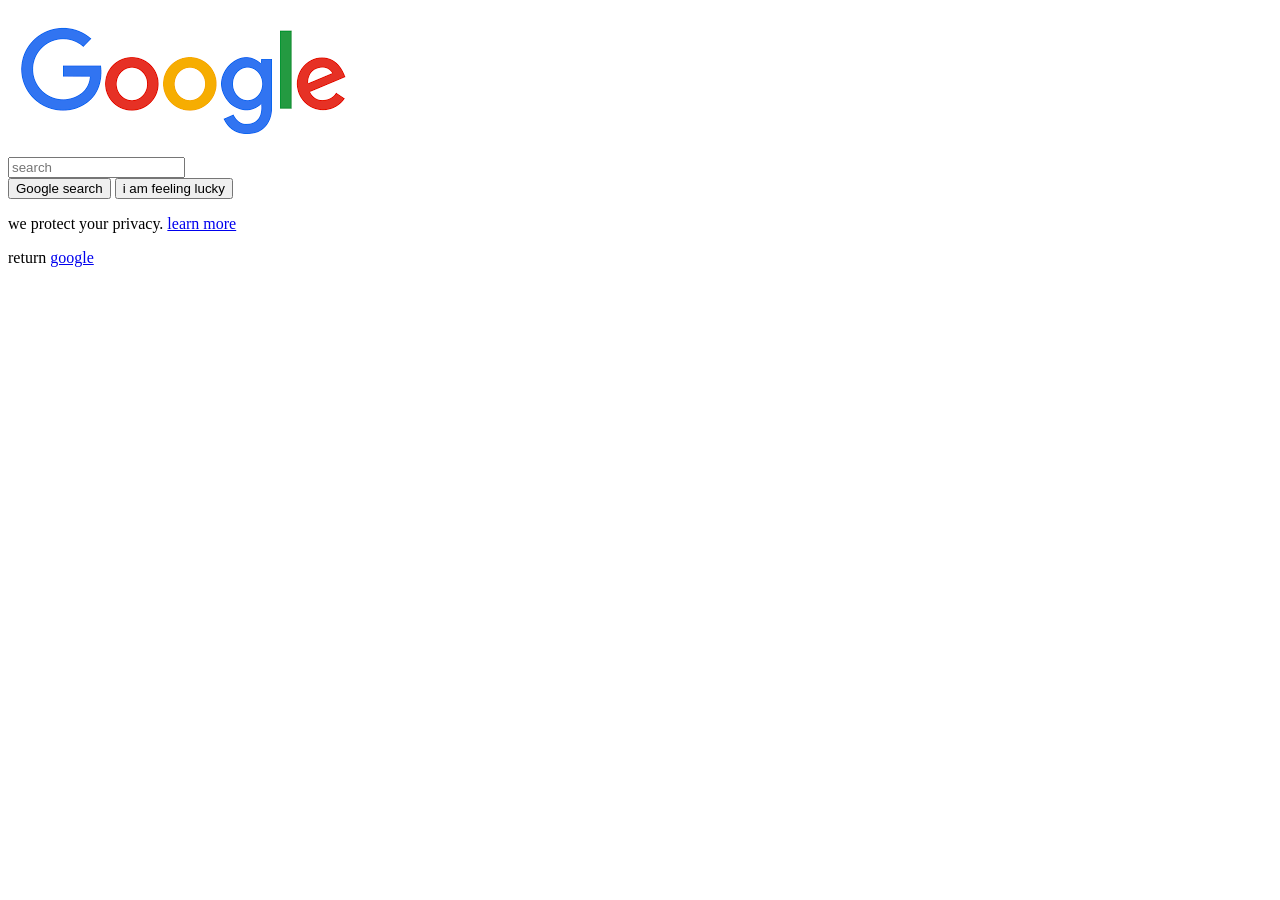
==== p1 google site/index.html @ 1e10fa15 "HTML" ====
<!DOCTYPE html>

<html>
<head>
 <title>Google</title>
</head>

<body>

 <img src="images.png" alt="Google">
 <br>
 <input type="text" placeholder="search" class="search">
 <br>
 <div class="m1">
 <button >Google search</button>
<button >i am feeling lucky</button>
</div>

<p>we protect your privacy. <a href="www.google.com">learn more</a></p>

<p>return <a href="www.google.com">google</a></p>
</body>

</html>
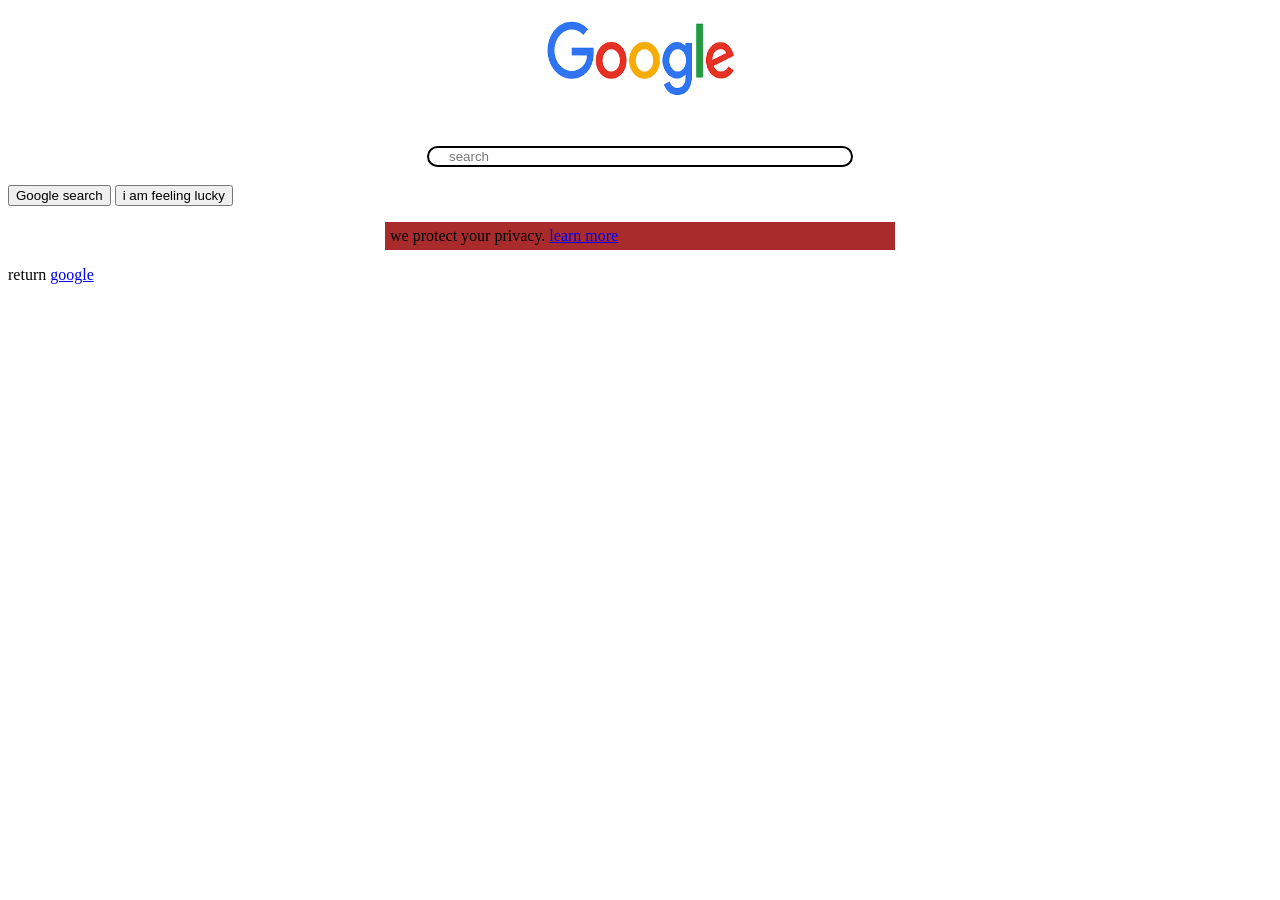
==== commit 2db4f019: "CSS Part-1" ====
--- a/p1 google site/index.html
+++ b/p1 google site/index.html
@@ -3,11 +3,12 @@
 <html>
 <head>
  <title>Google</title>
+ <link rel="stylesheet" href="styles.css">
 </head>
 
 <body>
-
- <img src="images.png" alt="Google">
+<div class="header"> 
+ <img src="images.png" alt="Google" class="logo">
  <br>
  <input type="text" placeholder="search" class="search">
  <br>
@@ -15,10 +16,11 @@
  <button >Google search</button>
 <button >i am feeling lucky</button>
 </div>
-
-<p>we protect your privacy. <a href="www.google.com">learn more</a></p>
+<p class="help">we protect your privacy. <a href="www.google.com">learn more</a></p>
 
 <p>return <a href="www.google.com">google</a></p>
+</div>
+
 </body>
 
 </html>
--- a/p1 google site/styles.css
+++ b/p1 google site/styles.css
@@ -0,0 +1,33 @@
+
+
+
+input{
+   /*margin centring*/
+  display : block;
+  width:400px;
+  margin:auto;
+  width: 400px;
+  padding-left: 20px;
+  border: black solid 2px;
+  border-radius: 20px;
+ }
+
+.logo{
+  /*margin centring*/
+  display : block;
+  width:400px;
+  margin:auto;
+  width: 200px;
+  height: 100px;
+  margin-bottom: 20px;
+}
+
+.help{
+  
+  background-color: rgb(169, 43, 43);
+  width: 500px;
+    margin-left: auto;
+  margin-right: auto;
+  /*padding*/
+  padding: 5px;
+}
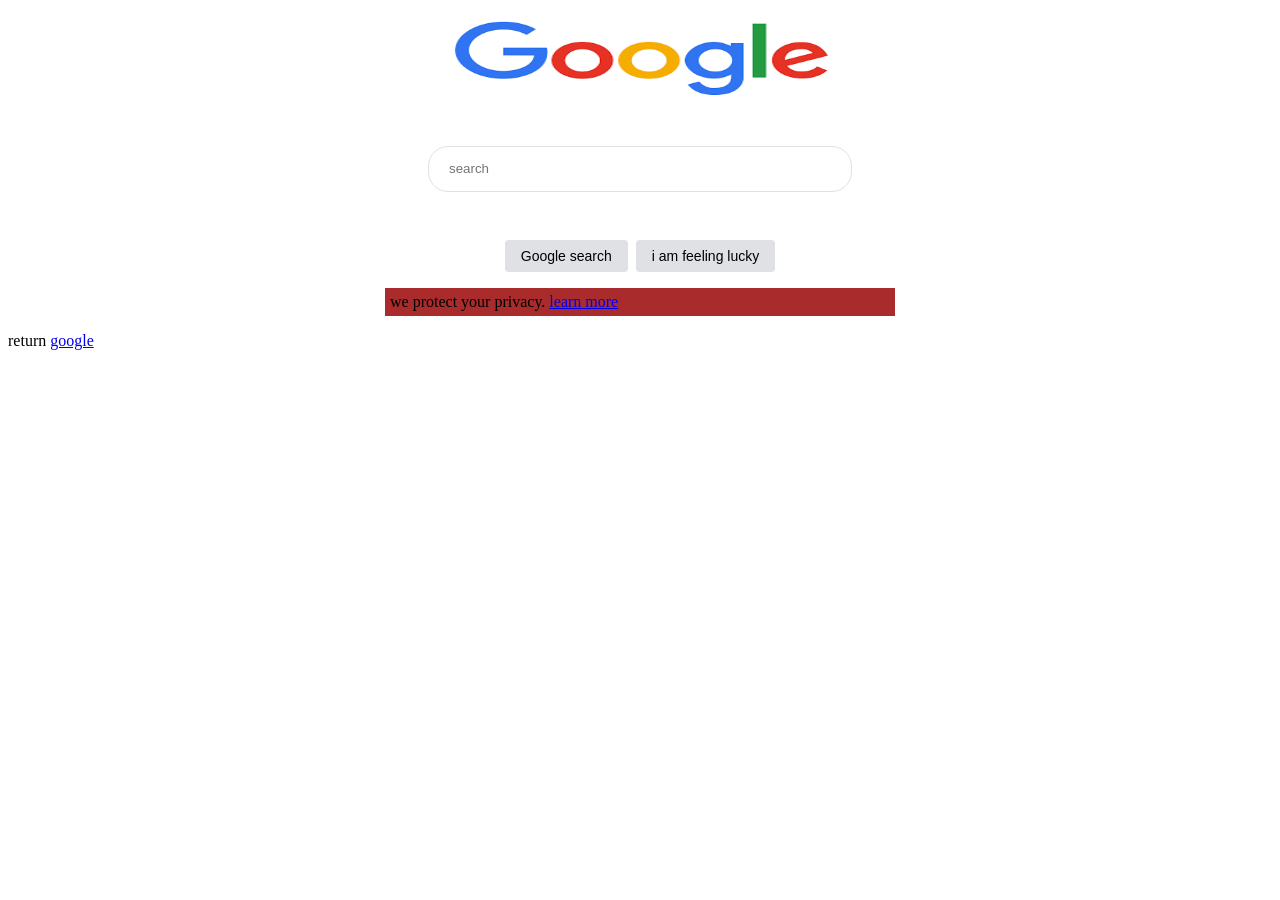
==== commit c6637f25: "CSS Part-2" ====
--- a/p1 google site/index.html
+++ b/p1 google site/index.html
@@ -12,9 +12,10 @@
  <br>
  <input type="text" placeholder="search" class="search">
  <br>
- <div class="m1">
- <button >Google search</button>
-<button >i am feeling lucky</button>
+
+  <div class="btn-wrap">
+ <button  class="btn">Google search</button>
+<button class="btn" >i am feeling lucky</button>
 </div>
 <p class="help">we protect your privacy. <a href="www.google.com">learn more</a></p>
 
--- a/p1 google site/styles.css
+++ b/p1 google site/styles.css
@@ -1,15 +1,24 @@
+/*
+.header{
+  margin-top:100px ;
+  text-align: center;
+}*/
 
 
-
-input{
+.search{
    /*margin centring*/
   display : block;
   width:400px;
   margin:auto;
+  /**/
   width: 400px;
   padding-left: 20px;
-  border: black solid 2px;
+  border: #dfe1e5 solid 1px;
   border-radius: 20px;
+  padding-bottom: 10px;
+  padding-top: 10px;
+  line-height: 24px;
+
  }
 
 .logo{
@@ -17,7 +26,7 @@
   display : block;
   width:400px;
   margin:auto;
-  width: 200px;
+  /**/
   height: 100px;
   margin-bottom: 20px;
 }
@@ -30,4 +39,30 @@
   margin-right: auto;
   /*padding*/
   padding: 5px;
-}+}
+
+.btn{
+  /*
+  display: block;
+  margin-left: auto;
+  margin-right:auto;
+  */
+
+margin-left: 4px;
+margin-right: 4px;  
+margin-top:30px;
+  padding-top: 8px;
+  padding-bottom: 8px;
+  padding-left: 16px;
+  padding-right: 16px;
+  background-color: #dfe1e5;
+  border: none;
+  border-radius: 4px;
+  font-size: 14px;
+}
+
+.btn-wrap{
+   /*center*/
+  display: flex;/*2 div on one row*/
+justify-content: center;/*center the divs*/
+}
